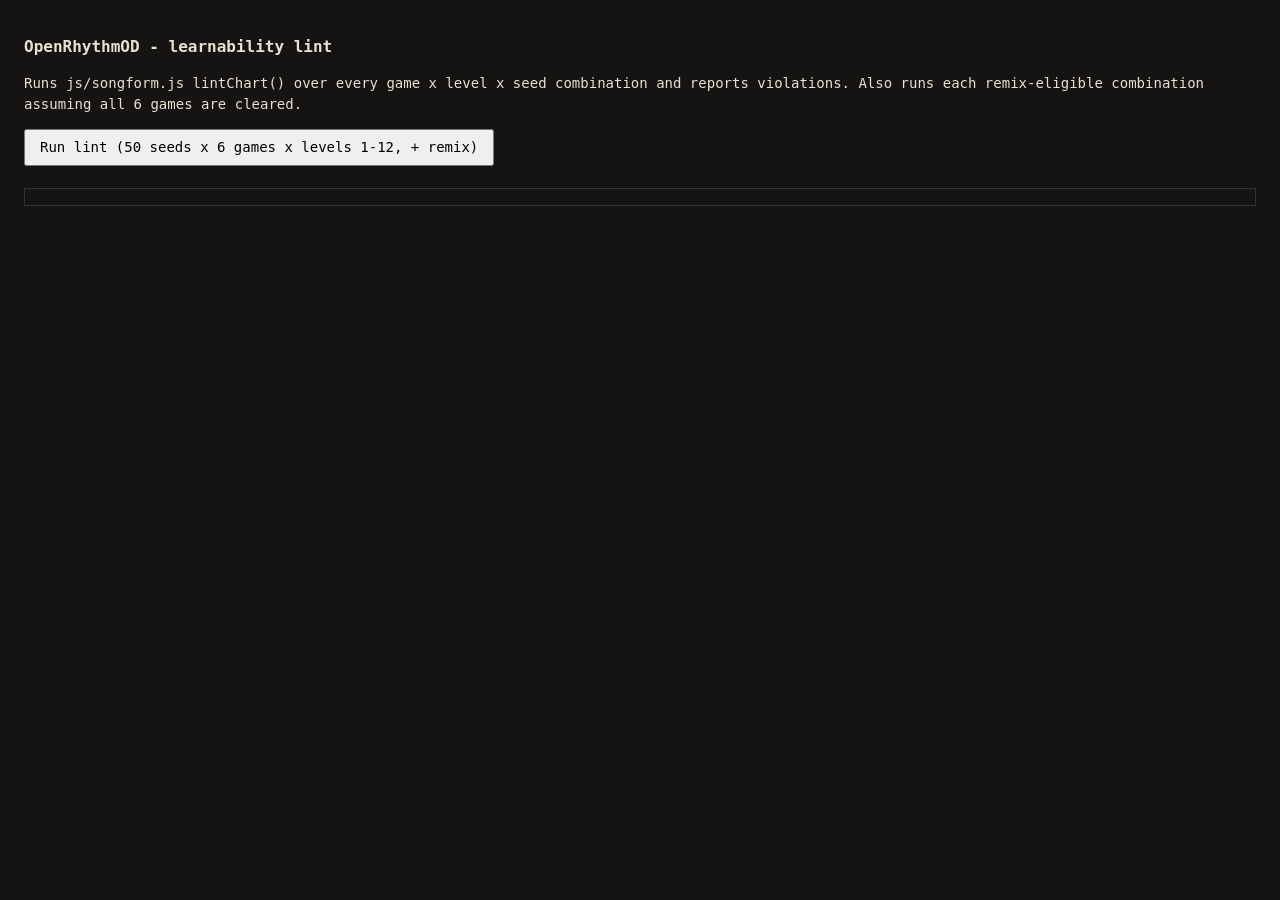
==== tools/lint.html @ 01c21b2a "Initial commit" ====
<!doctype html>
<html lang="en">
<head>
<meta charset="utf-8" />
<title>OpenRhythmOD - learnability lint</title>
<style>
  body { font: 14px/1.5 ui-monospace, Menlo, monospace; background:#161412; color:#e8e0d0; padding:16px; }
  h1 { font-size: 16px; }
  #summary { font-size: 15px; font-weight: 700; margin: 12px 0; }
  .ok { color: #8fbf9f; }
  .bad { color: #e17b6b; }
  .row { margin: 2px 0; white-space: pre-wrap; }
  .game-hdr { margin-top: 14px; font-weight: 700; color: #f2c14e; }
  #log { max-height: 70vh; overflow: auto; border: 1px solid #333; padding: 8px; }
  button { font: inherit; padding: 6px 14px; margin-bottom: 10px; }
</style>
</head>
<body>
<h1>OpenRhythmOD - learnability lint</h1>
<p>Runs js/songform.js lintChart() over every game x level x seed combination and reports violations.
   Also runs each remix-eligible combination assuming all 6 games are cleared.</p>
<button id="run">Run lint (50 seeds x 6 games x levels 1-12, + remix)</button>
<div id="summary"></div>
<div id="log"></div>

<script type="module">
  import { makeRng, subRng } from '../js/rng.js';
  import { buildChart, lintChart } from '../js/songform.js';
  import { GAMES, REMIX } from '../js/games/index.js';

  const SEEDS = 50;
  const LEVELS = Array.from({ length: 12 }, (_, i) => i + 1);
  const ALL_CLEARED = GAMES.map((g) => g.id);

  const summaryEl = document.getElementById('summary');
  const logEl = document.getElementById('log');

  function row(text, cls) {
    const d = document.createElement('div');
    d.className = 'row' + (cls ? ' ' + cls : '');
    d.textContent = text;
    logEl.appendChild(d);
  }

  document.getElementById('run').addEventListener('click', () => {
    logEl.innerHTML = '';
    summaryEl.textContent = 'Running...';
    summaryEl.className = '';
    setTimeout(runAll, 10); // let the button repaint first
  });

  function runAll() {
    const t0 = performance.now();
    let totalCharts = 0;
    let totalViolations = 0;
    let failingCombos = 0;

    const allGames = [...GAMES, REMIX];

    for (const game of allGames) {
      const hdr = document.createElement('div');
      hdr.className = 'game-hdr';
      hdr.textContent = `--- ${game.name} (${game.id}) ---`;
      logEl.appendChild(hdr);

      let gameViolations = 0;
      let gameCombos = 0;

      for (const level of LEVELS) {
        for (let s = 0; s < SEEDS; s++) {
          const seed = `lint:${game.id}:${level}:${s}`;
          const rng = subRng(seed, 'chart');
          let chart;
          try {
            chart = buildChart(rng, game, level, { clearedIds: ALL_CLEARED });
          } catch (err) {
            totalViolations++;
            gameViolations++;
            failingCombos++;
            row(`level ${level} seed ${s}: THREW ${err.message}`, 'bad');
            continue;
          }
          totalCharts++;
          gameCombos++;
          const violations = lintChart(chart);
          if (chart.notes.length === 0) violations.push('chart has ZERO notes - a silent, unplayable song');
          if (violations.length > 0) {
            failingCombos++;
            gameViolations += violations.length;
            totalViolations += violations.length;
            row(`level ${level} seed ${s}: ${violations.length} violation(s)`, 'bad');
            for (const v of violations.slice(0, 5)) row('    ' + v, 'bad');
            if (violations.length > 5) row(`    ...and ${violations.length - 5} more`, 'bad');
          }
        }
      }
      row(`${game.id}: ${gameCombos} charts checked, ${gameViolations} violation(s)`, gameViolations ? 'bad' : 'ok');
    }

    // Remix specifically also needs to work from a FRESH profile (no
    // cleared games yet) - e.g. a direct ?game=remix link. pickSubGames()
    // falls back to picking at random from every game in that case; this
    // re-runs the whole remix sweep with an empty cleared list to make sure
    // that fallback never regresses into an empty/unplayable chart.
    {
      const hdr = document.createElement('div');
      hdr.className = 'game-hdr';
      hdr.textContent = `--- Remix (fresh profile, no cleared games) ---`;
      logEl.appendChild(hdr);
      let gameViolations = 0;
      let gameCombos = 0;
      for (const level of LEVELS) {
        for (let s = 0; s < SEEDS; s++) {
          const seed = `lint:remix-empty:${level}:${s}`;
          const rng = subRng(seed, 'chart');
          const chart = buildChart(rng, REMIX, level, { clearedIds: [] });
          totalCharts++;
          gameCombos++;
          const violations = lintChart(chart);
          if (chart.notes.length === 0) violations.push('chart has ZERO notes - a silent, unplayable song');
          if (violations.length > 0) {
            failingCombos++;
            gameViolations += violations.length;
            totalViolations += violations.length;
            row(`level ${level} seed ${s}: ${violations.length} violation(s)`, 'bad');
            for (const v of violations.slice(0, 5)) row('    ' + v, 'bad');
          }
        }
      }
      row(`remix(no cleared): ${gameCombos} charts checked, ${gameViolations} violation(s)`, gameViolations ? 'bad' : 'ok');
    }

    const ms = (performance.now() - t0).toFixed(0);
    summaryEl.textContent =
      totalViolations === 0
        ? `PASS - 0 violations across ${totalCharts} charts (${allGames.length} games x ${LEVELS.length} levels x ${SEEDS} seeds, plus remix w/ no cleared games) in ${ms}ms`
        : `FAIL - ${totalViolations} violation(s) across ${failingCombos} combo(s) of ${totalCharts} charts checked, in ${ms}ms`;
    summaryEl.className = totalViolations === 0 ? 'ok' : 'bad';
  }
</script>
</body>
</html>
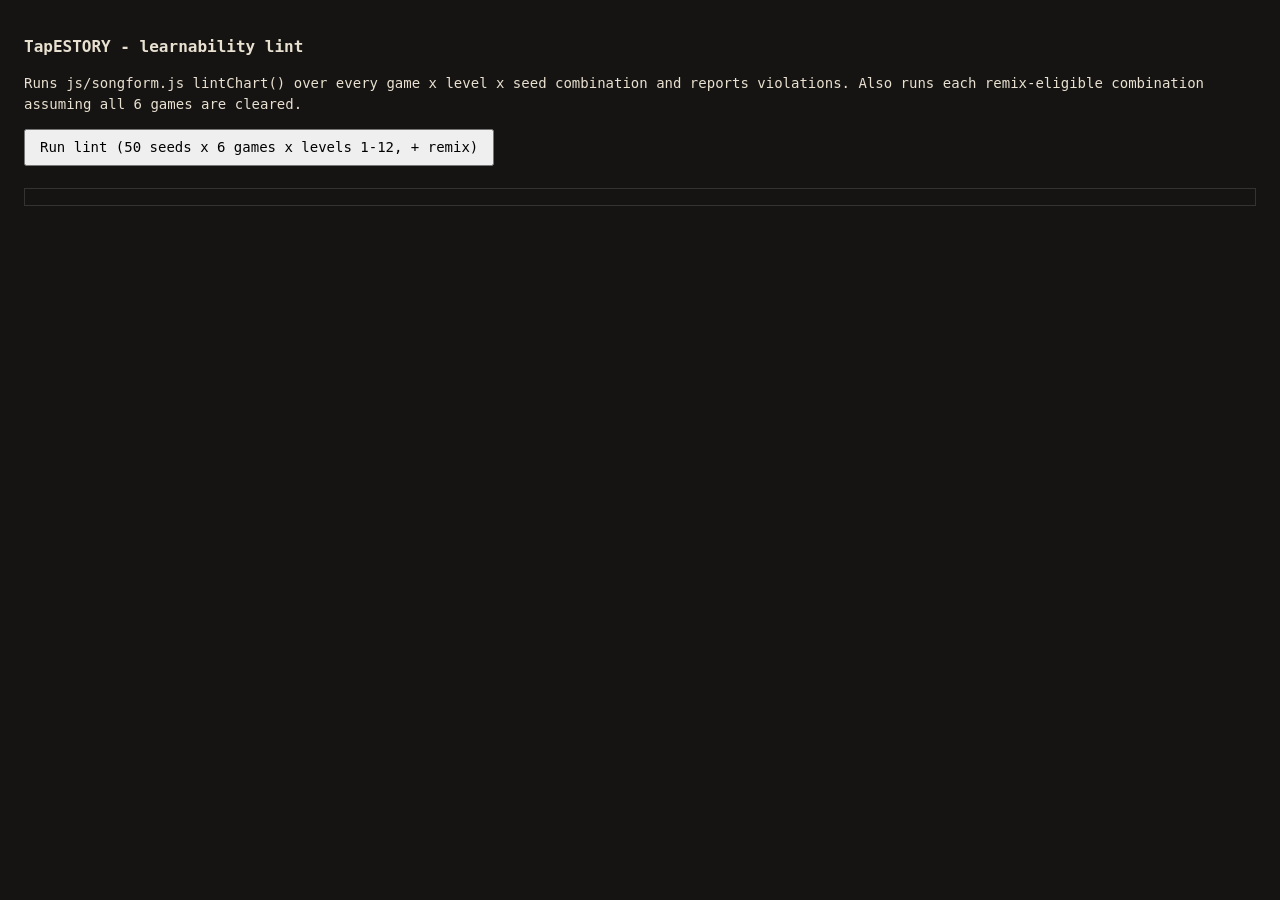
==== commit f57b4205: "Rename to TapESTORY, add offline play, fix Bluetooth calibration and practice" ====
--- a/tools/lint.html
+++ b/tools/lint.html
@@ -2,7 +2,7 @@
 <html lang="en">
 <head>
 <meta charset="utf-8" />
-<title>OpenRhythmOD - learnability lint</title>
+<title>TapESTORY - learnability lint</title>
 <style>
   body { font: 14px/1.5 ui-monospace, Menlo, monospace; background:#161412; color:#e8e0d0; padding:16px; }
   h1 { font-size: 16px; }
@@ -16,7 +16,7 @@
 </style>
 </head>
 <body>
-<h1>OpenRhythmOD - learnability lint</h1>
+<h1>TapESTORY - learnability lint</h1>
 <p>Runs js/songform.js lintChart() over every game x level x seed combination and reports violations.
    Also runs each remix-eligible combination assuming all 6 games are cleared.</p>
 <button id="run">Run lint (50 seeds x 6 games x levels 1-12, + remix)</button>
